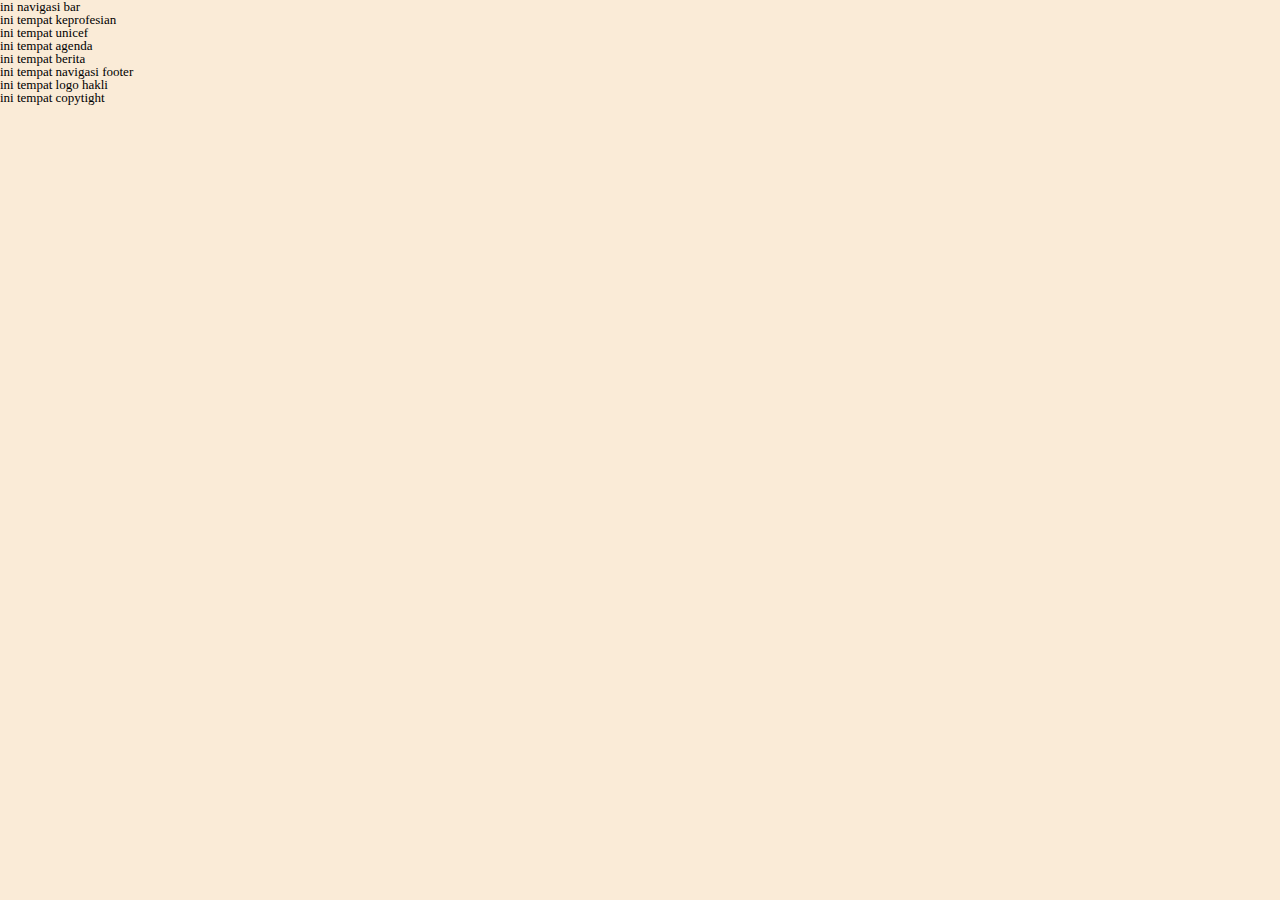
==== draft/index.html @ b8dadcea "website layout design part 1" ====
<!DOCTYPE html>
<html lang="en">

<head>

    <!-- Meta -->


    <meta charset="UTF-8">
    <meta http-equiv="X-UA-Compatible" content="IE=edge">
    <meta name="viewport" content="width=device-width, initial-scale=1.0">
    <meta name="description" content="Blog Site Template">
    <meta name="author" content="https://www.instagram.com/naufal_sunandar/">
    <!-- <link rel="shortcut icon" href="images/logo.png"> -->
    <title>Hakli template</title>

    <!-- css reset -->
    <link rel="stylesheet" href="./css/reset.css">
    <!-- Boostrap CSS -->
    <link href="https://cdn.jsdelivr.net/npm/bootstrap@5.1.1/dist/css/bootstrap.min.css" rel="stylesheet"
        integrity="sha384-F3w7mX95PdgyTmZZMECAngseQB83DfGTowi0iMjiWaeVhAn4FJkqJByhZMI3AhiU" crossorigin="anonymous">

    <!-- Costom CSS -->
    <link rel="stylesheet" href="./css/app.css">

</head>

<body>

    <header class="header">
        <nav class="navbar">
            ini navigasi bar
        </nav>
    </header>

    <main class="main">
        <section class="keprofesian">
            <p>
                ini tempat keprofesian
            </p>
        </section>
        <section class="unicef">
            <p>
                ini tempat unicef
            </p>
        </section>
        <section class="agenda">
            <p>
                ini tempat agenda
            </p>
        </section>
        <section class="berita">
            <p>
                ini tempat berita
            </p>

        </section>
    </main>

    <footer class="footer">
        <section class="informasi">
            <section class="navigation">
                <p>
                    ini tempat navigasi footer
                </p>
            </section>
            <section class="logo">
                <p>
                    ini tempat logo hakli
                </p>
            </section>
        </section>
        <section class="copyright">
            <p>
                ini tempat copytight
            </p>

        </section>

    </footer>

    <!-- Boostrap JS -->
    <script src="https://cdn.jsdelivr.net/npm/@popperjs/core@2.9.3/dist/umd/popper.min.js"
        integrity="sha384-W8fXfP3gkOKtndU4JGtKDvXbO53Wy8SZCQHczT5FMiiqmQfUpWbYdTil/SxwZgAN"
        crossorigin="anonymous"></script>
    <script src="https://cdn.jsdelivr.net/npm/bootstrap@5.1.1/dist/js/bootstrap.min.js"
        integrity="sha384-skAcpIdS7UcVUC05LJ9Dxay8AXcDYfBJqt1CJ85S/CFujBsIzCIv+l9liuYLaMQ/"
        crossorigin="anonymous"></script>

</body>

</html>
---- draft/css/app.css ----
/* Extra small devices (portrait phones, less than 576px)
No media query for `xs` since this is the default in Bootstrap */

/* apply to all */
body{
    font-size: small;
    background-color: antiquewhite;
}

/* Small devices (landscape phones, 576px and up) */
@media (min-width: 576px) {


 }

/* Medium devices (tablets, 768px and up) */
@media (min-width: 768px) {


}

/* Large devices (desktops, 992px and up) */
@media (min-width: 992px) {


}

/* Extra large devices (large desktops, 1200px and up) */
@media (min-width: 1200px) {


}
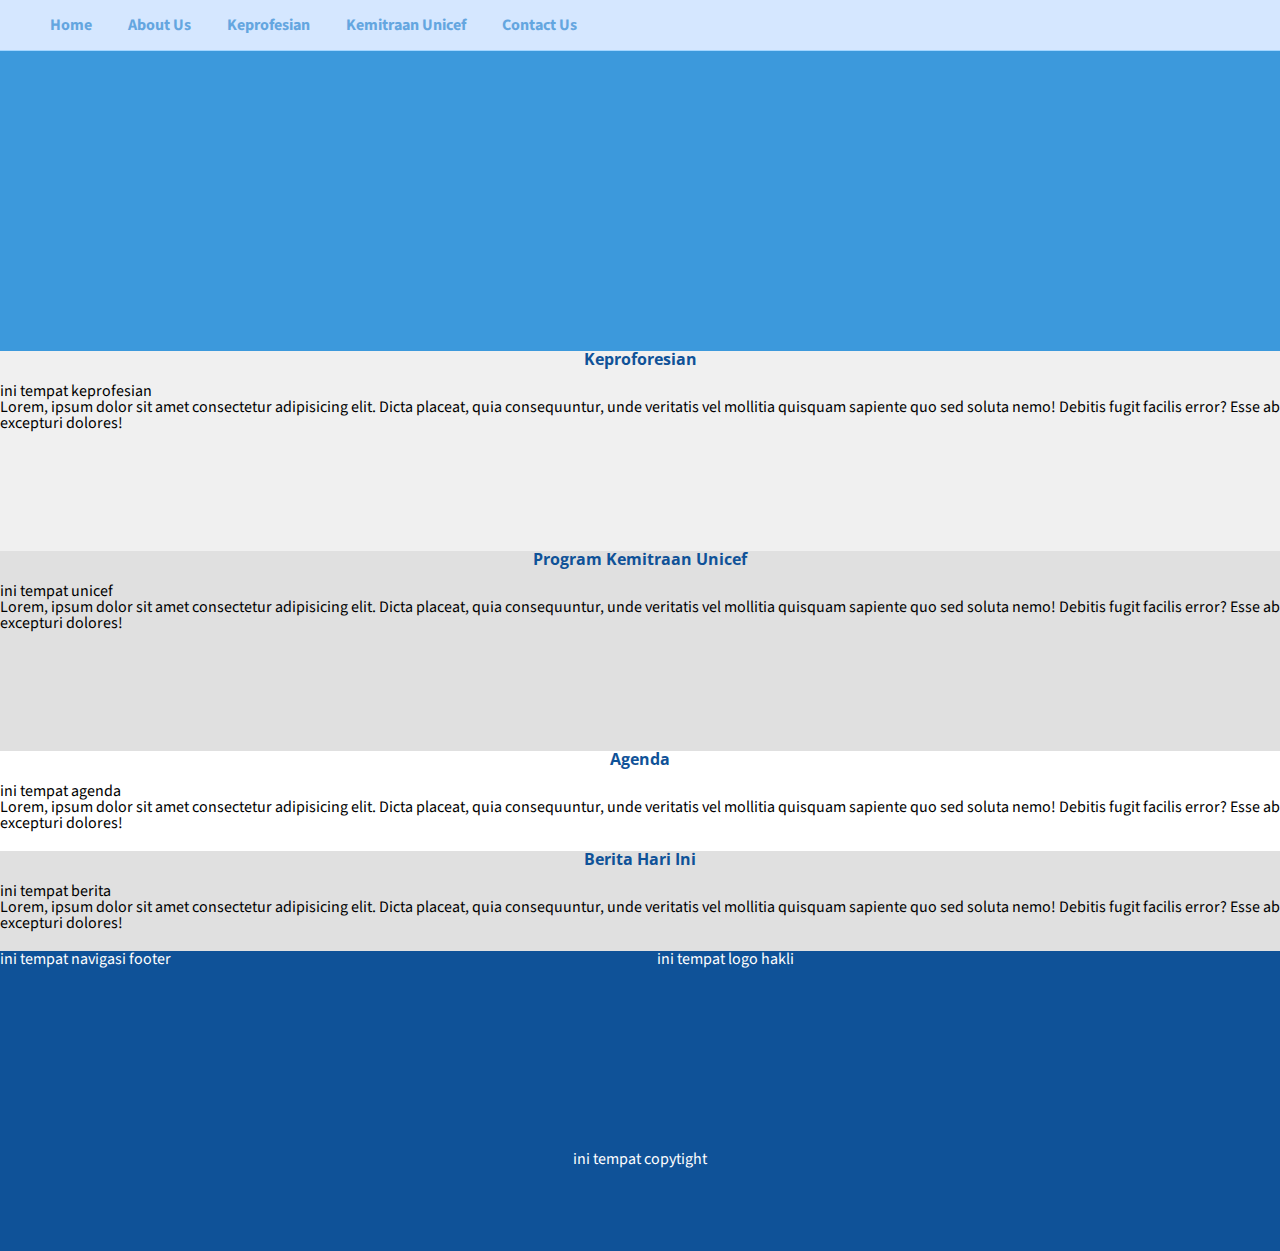
==== commit 8929f92b: "navbar done" ====
--- a/draft/index.html
+++ b/draft/index.html
@@ -14,63 +14,156 @@
     <!-- <link rel="shortcut icon" href="images/logo.png"> -->
     <title>Hakli template</title>
 
-    <!-- css reset -->
+    <!-- reset CSS -->
     <link rel="stylesheet" href="./css/reset.css">
+
     <!-- Boostrap CSS -->
     <link href="https://cdn.jsdelivr.net/npm/bootstrap@5.1.1/dist/css/bootstrap.min.css" rel="stylesheet"
         integrity="sha384-F3w7mX95PdgyTmZZMECAngseQB83DfGTowi0iMjiWaeVhAn4FJkqJByhZMI3AhiU" crossorigin="anonymous">
 
     <!-- Costom CSS -->
     <link rel="stylesheet" href="./css/app.css">
+    <link rel="stylesheet" href="./css/ex.css">
+
+    <!-- Costom font -->
+    <link rel="preconnect" href="https://fonts.googleapis.com">
+    <link rel="preconnect" href="https://fonts.gstatic.com" crossorigin>
+    <link href="https://fonts.googleapis.com/css2?family=Open+Sans&family=Source+Sans+Pro&display=swap"
+        rel="stylesheet">
 
 </head>
 
 <body>
 
-    <header class="header">
-        <nav class="navbar">
+    <!-- ex -->
+    <nav class="menubar">
+        <a href="#">Home</a>
+        <a href="#">About Us</a>
+        <div class="dropdown">
+            <a href="#">Keprofesian</a>
+            <div class="kotak-dropdown">
+                <section class="kanan">
+                    <h3>Keanggotaaan</h3>
+                    <a href="#">Registrasi Keanggotaan</a>
+                    <a href="#">Daftar Keanggotaan</a>
+                    <a href="#">STR</a>
+                    <h3>Agenda</h3>
+                    <a href="#">Agenda Akan Dilakukan</a>
+                    <a href="#">Agenda Telah Dilakukan</a>
+                    <h3>Dokumen</h3>
+                    <a href="#">Arsip Dokumen</a>
+                </section>
+                <section class="kiri">
+
+                </section>
+
+            </div>
+        </div>
+        <div class="dropdown">
+            <a href="#">Kemitraan Unicef</a>
+            <div class="kotak-dropdown">
+                <section class="kanan">
+                    <h3>Program</h3>
+                    <a href="#">Imunisasi</a>
+                    <a href="#">malaria</a>
+                    <a href="#">Wash</a>
+                    <a href="#">Covid-19</a>
+                </section>
+                <section class="kiri">
+
+                </section>
+
+            </div>
+        </div>
+
+
+        <a href="#">Contact Us</a>
+    </nav>
+
+    <!-- ex -->
+    <header class="container-fluid header">
+        <nav class="container navbar">
             ini navigasi bar
         </nav>
     </header>
 
-    <main class="main">
-        <section class="keprofesian">
+    <main class="container-fluid main">
+
+        <!-- di bawah adalah space Dynamic -->
+        <section class="container-fluid keprofesian">
+            <h2>
+                Keproforesian
+            </h2>
             <p>
                 ini tempat keprofesian
             </p>
+            <p>
+                Lorem, ipsum dolor sit amet consectetur adipisicing elit. Dicta placeat, quia consequuntur, unde
+                veritatis vel mollitia quisquam sapiente quo sed soluta nemo! Debitis fugit facilis error? Esse ab
+                excepturi dolores!
+            </p>
         </section>
-        <section class="unicef">
+
+        <!-- di atas adalah space Dynamic -->
+        <section class="container-fluid unicef">
+            <h2>
+                Program Kemitraan Unicef
+            </h2>
             <p>
                 ini tempat unicef
             </p>
+            <p>
+                Lorem, ipsum dolor sit amet consectetur adipisicing elit. Dicta placeat, quia consequuntur, unde
+                veritatis vel mollitia quisquam sapiente quo sed soluta nemo! Debitis fugit facilis error? Esse ab
+                excepturi dolores!
+            </p>
         </section>
-        <section class="agenda">
+
+        <!-- di bawah adalah space Dynamic  -->
+        <section class="container-fluid agenda">
+            <h2>
+                Agenda
+            </h2>
             <p>
                 ini tempat agenda
             </p>
+            <p>
+                Lorem, ipsum dolor sit amet consectetur adipisicing elit. Dicta placeat, quia consequuntur, unde
+                veritatis vel mollitia quisquam sapiente quo sed soluta nemo! Debitis fugit facilis error? Esse ab
+                excepturi dolores!
+            </p>
         </section>
-        <section class="berita">
+        <section class="container-fluid berita">
+            <H2>
+                Berita Hari Ini
+            </H2>
             <p>
                 ini tempat berita
             </p>
+            <p>
+                Lorem, ipsum dolor sit amet consectetur adipisicing elit. Dicta placeat, quia consequuntur, unde
+                veritatis vel mollitia quisquam sapiente quo sed soluta nemo! Debitis fugit facilis error? Esse ab
+                excepturi dolores!
+            </p>
 
         </section>
+        <!-- di atas adalah space Dynamic -->
     </main>
 
-    <footer class="footer">
+    <footer class="container-fluid footer">
         <section class="informasi">
-            <section class="navigation">
+            <section class="span navigation">
                 <p>
                     ini tempat navigasi footer
                 </p>
             </section>
-            <section class="logo">
+            <section class="span logo">
                 <p>
                     ini tempat logo hakli
                 </p>
             </section>
         </section>
-        <section class="copyright">
+        <section class="container-fluid copyright">
             <p>
                 ini tempat copytight
             </p>
--- a/draft/css/app.css
+++ b/draft/css/app.css
@@ -1,21 +1,144 @@
 /* Extra small devices (portrait phones, less than 576px)
 No media query for `xs` since this is the default in Bootstrap */
 
+
+
 /* apply to all */
 body{
-    font-size: small;
+    font-family: 'Source Sans Pro', sans-serif;
+
+}
+
+container-fluid{
+    min-height: 200px;
     background-color: antiquewhite;
+}
+
+/* space atur font */
+h1, h2, h3{
+    font-family: 'Open Sans', sans-serif;
+}
+
+h2{
+    text-align: center;
+    font-weight: 700;
+    color: #0F5298;
+    margin-bottom: 1rem;
+}
+
+
+/* space atur font */
+.header{
+    display: flex;
+    align-items: flex-start;
+    justify-content: end;
+    background-color:#3C99DC;
+    min-height: 300px;
+    padding: 0;
+}
+
+.navbar{
+    background-color: #5aaae4;
+    color: white;
+    width: 80%;
+    margin: 0;
+    display: none;
+}
+
+.main{
+    background-color: white;
+    /* width: 90%; */
+}
+
+.keprofesian{
+    background-color: rgb(240, 240, 240);
+    min-height: 200px;
+}
+
+.unicef{
+    background-color: rgb(224, 224, 224);
+    min-height: 200px;
+}
+
+.agenda{
+    background-color: rgb(255, 255, 255);
+    min-height: 100px;
+}
+
+.berita{
+    background-color: rgb(224, 224, 224);
+    min-height: 100px;
+}
+
+.footer{
+    display: flexbox;
+    flex-direction: row;
+    flex-wrap: wrap;
+    justify-content:space-between;
+    background-color: #0F5298;
+    min-height: 300px;
+
+    padding: 0;
+}
+
+.footer p{
+    color: white;
+}
+
+.informasi{
+    /* background-color: rgb(83, 83, 85); */
+    width: 100%;
+    min-height: 200px;
+    margin: 0 auto;
+    display: flex;
+    flex-direction: row;
+    justify-content:space-around;
+    flex-wrap: wrap;
+
+}
+
+.navigation{
+    display: flex;
+    flex-grow: 1;
+    /* background-color: aliceblue; */
+    min-height: 200px;
+
+}
+
+.logo{
+    display: flex;
+    flex-grow: 1;
+    /* background-color: aliceblue; */
+    min-height: 200px;
+
+}
+
+.copyright{
+    display: flexbox;
+    justify-content: center;
+    align-items: center;
+    flex-wrap: wrap;
+    /* background-color: #839ebb; */
+    min-height: 80px;
+}
+
+.copyright p{
+   text-align: center;
 }
 
 /* Small devices (landscape phones, 576px and up) */
 @media (min-width: 576px) {
 
-
+    .main{
+        width: 100%;
+    }
  }
 
 /* Medium devices (tablets, 768px and up) */
 @media (min-width: 768px) {
-
+    .main{
+        width: 100%;
+    }
 
 }
 
@@ -29,4 +152,8 @@
 @media (min-width: 1200px) {
 
 
-}+}
+
+
+
+   --- a/draft/css/ex.css
+++ b/draft/css/ex.css
@@ -0,0 +1,104 @@
+.menubar{
+    display: flex;
+    flex-direction: row;
+    align-items: center;
+    justify-content: flex-start;
+    background-color: #d5e7ff;
+    padding: 0 2rem;
+    min-height: 50px;
+    border-bottom: 1px solid rgba(112, 195, 255, 0.507);
+   
+
+}
+
+nav a{
+    height: auto;
+    font-size: medium;
+    font-weight: bold;
+    text-decoration: none;
+    padding: 0 10px;
+    /* background-color: pink; */
+    margin: 0.5rem ;
+    color: rgb(100, 166, 224);
+    /* background-color: #b64a4a; */
+    margin-top: 0;
+    margin-bottom: 0;
+}
+
+nav a:hover{
+    color: rgb(44, 120, 187);
+}
+
+
+.dropdown a{
+    margin-top: 0;
+    margin-bottom: 0;
+}
+
+.kanan h3{
+font-size: medium;
+margin-bottom: 0;
+
+}
+
+
+
+.kotak-dropdown a{
+color: rgb(32, 117, 190);
+height: 2rem;
+}
+
+.kotak-dropdown{
+    
+    display: none;
+    position: absolute;
+    /* top: 40px; */
+    min-width: 600px;
+    height: auto;
+    background-color: rgb(248, 248, 248);
+    margin-right: 100px;
+   
+}
+
+.dropdown:hover .kotak-dropdown {
+    display: flex;
+    box-shadow: 8px 8px 5px 0.8px rgba(157, 157, 245, 0.1);
+
+}
+
+.kotak-dropdown .kanan{
+    display: flex;
+    flex-grow: 1;
+    flex-direction: column;
+    background-color: #FBFBFB;
+    padding: 20px;
+}
+
+.kotak-dropdown .kanan a{
+    display: flex;
+    align-items: center;
+    justify-content: flex-start;
+    margin: 0.1rem;
+    font-size: medium;
+    font-weight: bold;
+    text-decoration: none;
+    padding: 10px 20px;
+    transition: background-color 0.3s, color 0.3s;
+  
+ 
+}
+.kotak-dropdown .kanan a:hover{
+    background-color: #71c4ff;
+    color: white;
+ 
+}
+
+.kotak-dropdown .kiri{
+    display: flex;
+    flex-grow: 2;
+    flex-direction: column;
+    background-color: rgb(255, 255, 255);
+    min-width: 100px;
+    min-height: 100px;
+    padding: 5px;
+}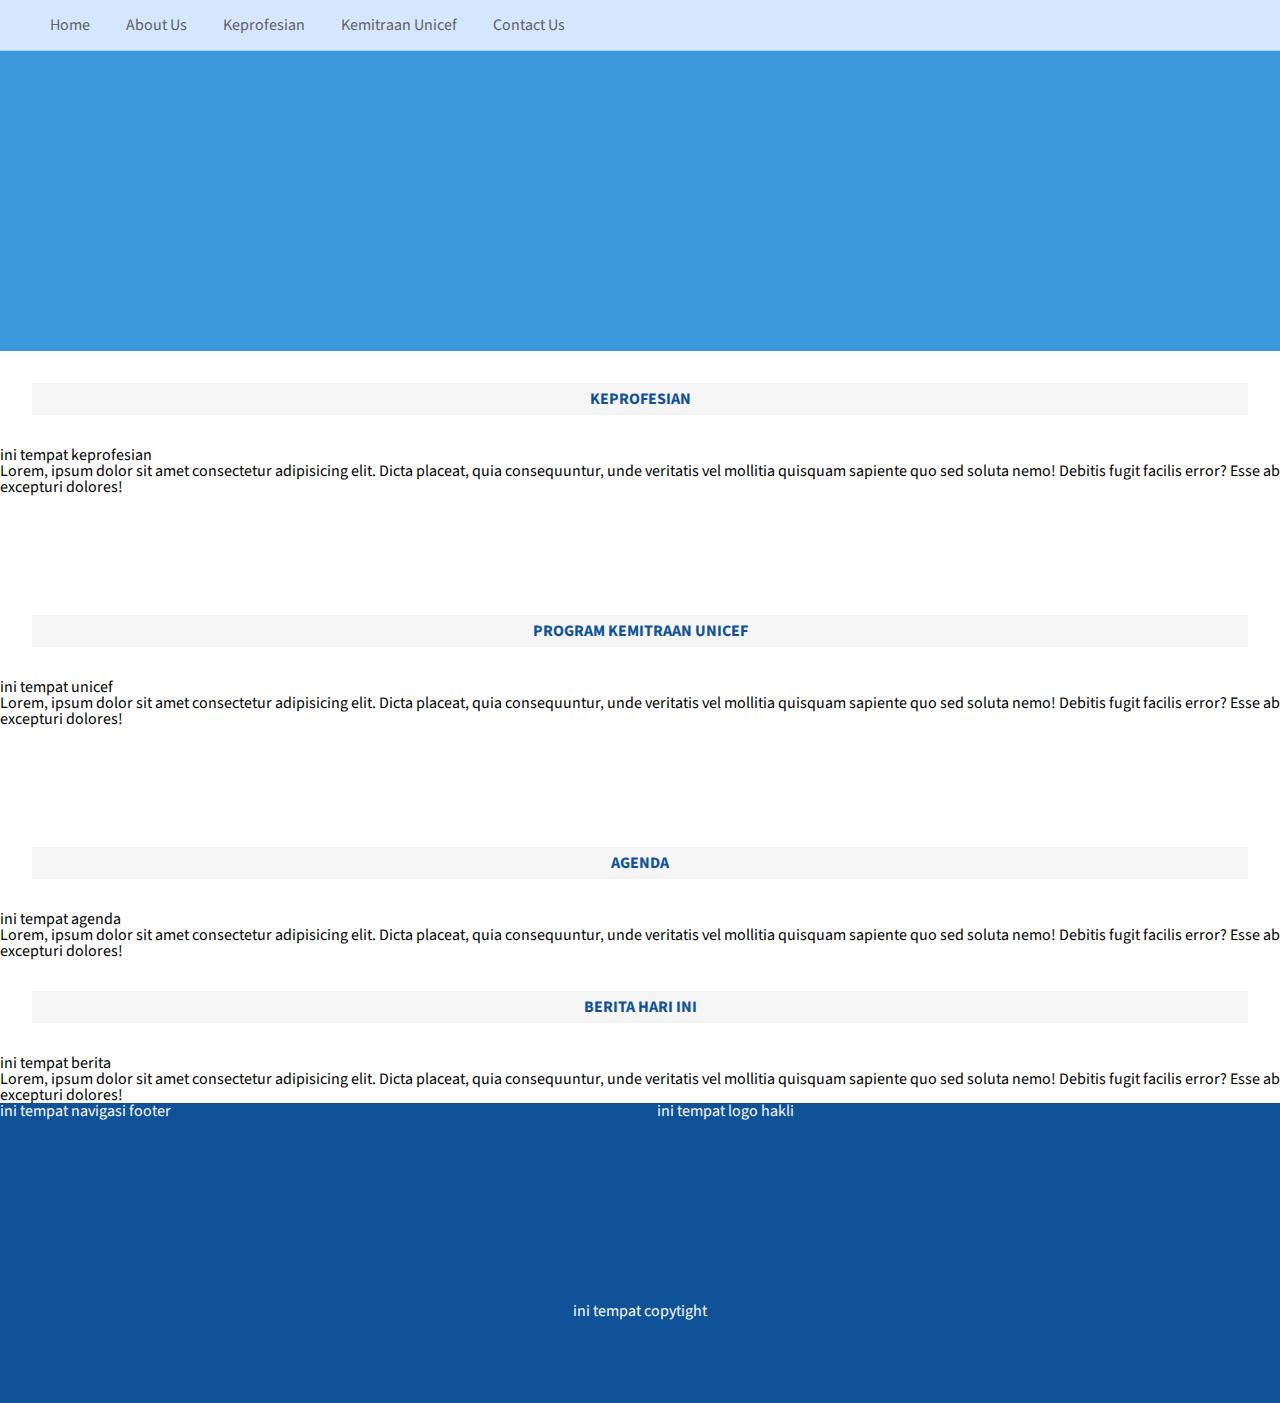
==== commit 3c352519: "small update" ====
--- a/draft/index.html
+++ b/draft/index.html
@@ -28,8 +28,12 @@
     <!-- Costom font -->
     <link rel="preconnect" href="https://fonts.googleapis.com">
     <link rel="preconnect" href="https://fonts.gstatic.com" crossorigin>
-    <link href="https://fonts.googleapis.com/css2?family=Open+Sans&family=Source+Sans+Pro&display=swap"
+    <link
+        href="https://fonts.googleapis.com/css2?family=Source+Sans+Pro:ital,wght@0,200;0,300;0,400;0,600;0,700;0,900;1,200;1,300;1,400;1,600;1,700;1,900&display=swap"
         rel="stylesheet">
+
+    <!-- script -->
+    <script src="https://code.jquery.com/jquery-3.5.0.js"></script>
 
 </head>
 
@@ -92,7 +96,7 @@
         <!-- di bawah adalah space Dynamic -->
         <section class="container-fluid keprofesian">
             <h2>
-                Keproforesian
+                KEPROFESIAN
             </h2>
             <p>
                 ini tempat keprofesian
@@ -107,7 +111,7 @@
         <!-- di atas adalah space Dynamic -->
         <section class="container-fluid unicef">
             <h2>
-                Program Kemitraan Unicef
+                PROGRAM KEMITRAAN UNICEF
             </h2>
             <p>
                 ini tempat unicef
@@ -122,7 +126,7 @@
         <!-- di bawah adalah space Dynamic  -->
         <section class="container-fluid agenda">
             <h2>
-                Agenda
+                AGENDA
             </h2>
             <p>
                 ini tempat agenda
@@ -135,7 +139,7 @@
         </section>
         <section class="container-fluid berita">
             <H2>
-                Berita Hari Ini
+                BERITA HARI INI
             </H2>
             <p>
                 ini tempat berita
--- a/draft/css/app.css
+++ b/draft/css/app.css
@@ -16,14 +16,19 @@
 
 /* space atur font */
 h1, h2, h3{
-    font-family: 'Open Sans', sans-serif;
+    font-family: 'Source Sans Pro', sans-serif;
 }
 
-h2{
+.main h2{
     text-align: center;
     font-weight: 700;
     color: #0F5298;
     margin-bottom: 1rem;
+    background-color: #f5f5f5;
+    padding: 0.5em 0.8em;
+    margin : 2em;
+    /* border-radius: 10px; */
+    /* border-bottom: 3px solid #e4e4e4; */
 }
 
 
@@ -51,12 +56,12 @@
 }
 
 .keprofesian{
-    background-color: rgb(240, 240, 240);
+    /* background-color: rgb(240, 240, 240); */
     min-height: 200px;
 }
 
 .unicef{
-    background-color: rgb(224, 224, 224);
+    /* background-color: rgb(224, 224, 224); */
     min-height: 200px;
 }
 
@@ -66,7 +71,7 @@
 }
 
 .berita{
-    background-color: rgb(224, 224, 224);
+    /* background-color: rgb(224, 224, 224); */
     min-height: 100px;
 }
 
--- a/draft/css/ex.css
+++ b/draft/css/ex.css
@@ -12,21 +12,32 @@
 }
 
 nav a{
+    
     height: auto;
     font-size: medium;
-    font-weight: bold;
+    font-weight: 400;
     text-decoration: none;
     padding: 0 10px;
     /* background-color: pink; */
     margin: 0.5rem ;
-    color: rgb(100, 166, 224);
+    color: rgb(97, 97, 97);
     /* background-color: #b64a4a; */
     margin-top: 0;
     margin-bottom: 0;
+
+    /* experiment */
+    /* background-color: red; */
+    display: flex;
+    justify-content: center;
+    align-items: center;
+    /* min-height: 50px; */
+    padding: 0 10px;
 }
 
 nav a:hover{
-    color: rgb(44, 120, 187);
+   
+     /* experiment */
+    /* background-color: rgb(255, 255, 255); */
 }
 
 
@@ -36,7 +47,7 @@
 }
 
 .kanan h3{
-font-size: medium;
+font-size: 1.2em;
 margin-bottom: 0;
 
 }
@@ -57,12 +68,14 @@
     height: auto;
     background-color: rgb(248, 248, 248);
     margin-right: 100px;
+    
    
 }
 
 .dropdown:hover .kotak-dropdown {
     display: flex;
     box-shadow: 8px 8px 5px 0.8px rgba(157, 157, 245, 0.1);
+    
 
 }
 
@@ -80,7 +93,7 @@
     justify-content: flex-start;
     margin: 0.1rem;
     font-size: medium;
-    font-weight: bold;
+    font-weight: 600;
     text-decoration: none;
     padding: 10px 20px;
     transition: background-color 0.3s, color 0.3s;
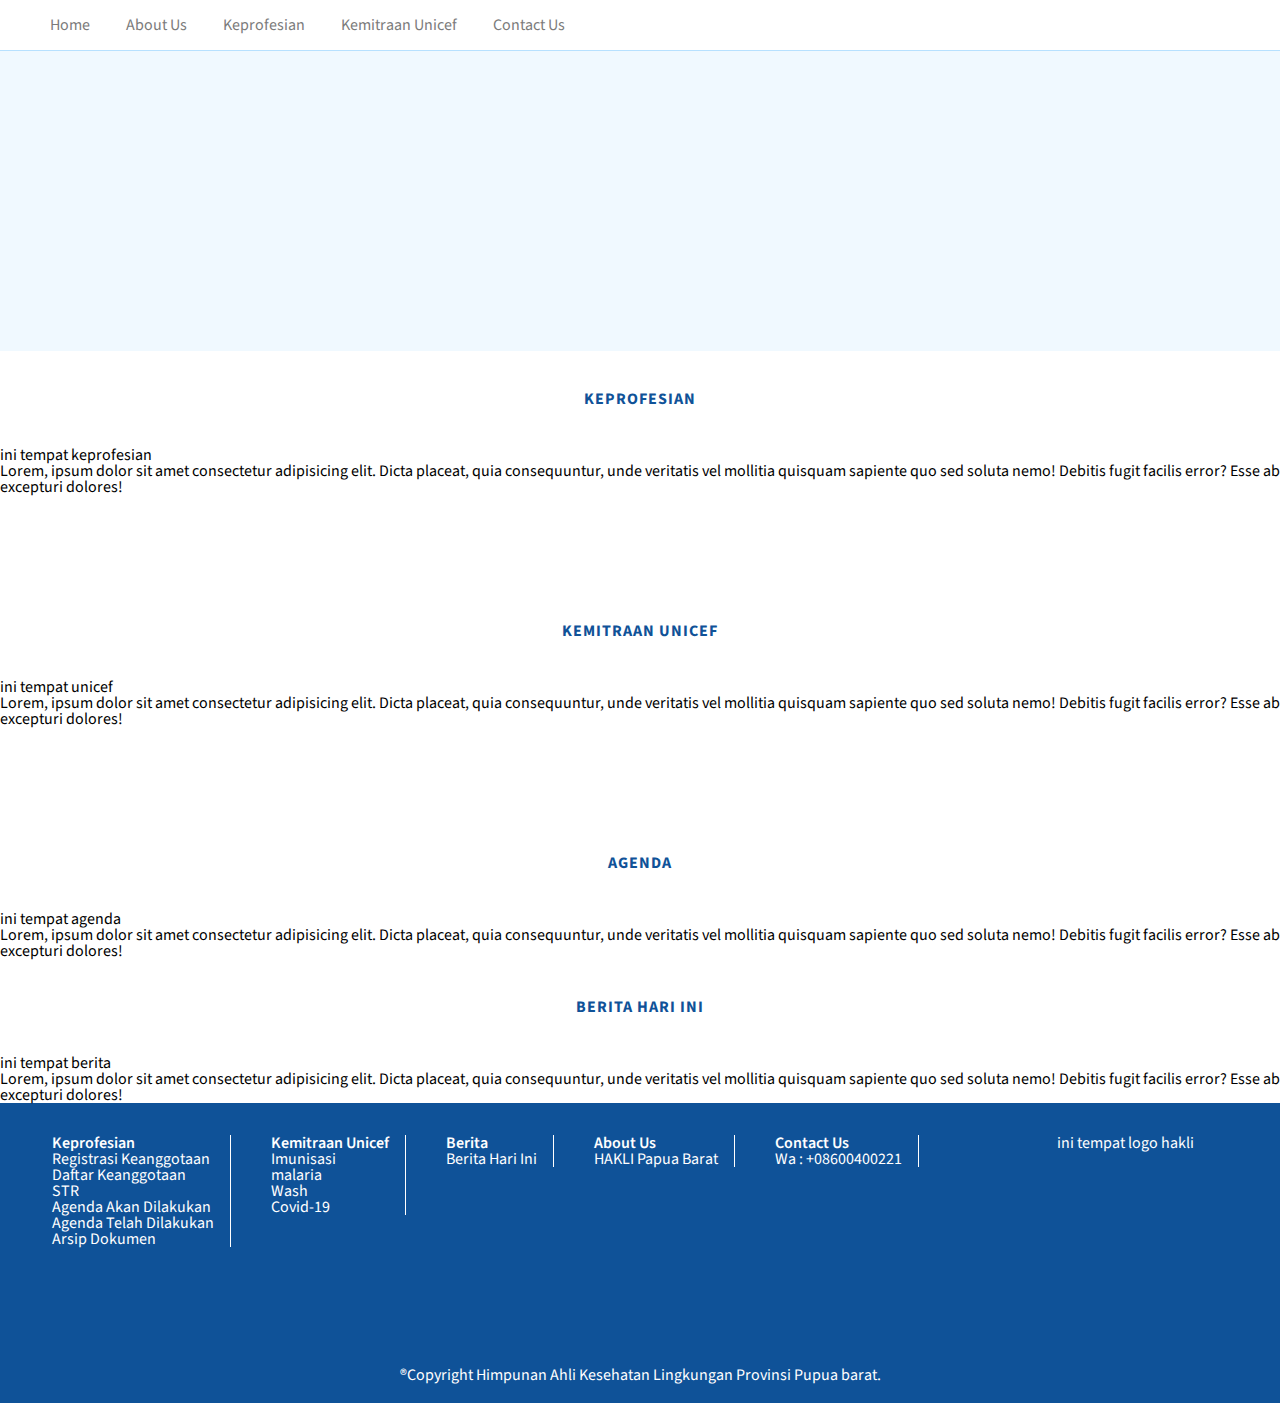
==== commit 00d78966: "navbar dan footer done, next konten program unicef" ====
--- a/draft/index.html
+++ b/draft/index.html
@@ -111,7 +111,7 @@
         <!-- di atas adalah space Dynamic -->
         <section class="container-fluid unicef">
             <h2>
-                PROGRAM KEMITRAAN UNICEF
+                KEMITRAAN UNICEF
             </h2>
             <p>
                 ini tempat unicef
@@ -156,12 +156,42 @@
 
     <footer class="container-fluid footer">
         <section class="informasi">
-            <section class="span navigation">
-                <p>
-                    ini tempat navigasi footer
-                </p>
+            <section class="navigation">
+                <section class="sub-nav">
+                    <h3>Keprofesian</h3>
+
+                    <a href="#">Registrasi Keanggotaan</a>
+                    <a href="#">Daftar Keanggotaan</a>
+                    <a href="#">STR</a>
+                    <a href="#">Agenda Akan Dilakukan</a>
+                    <a href="#">Agenda Telah Dilakukan</a>
+                    <a href="#">Arsip Dokumen</a>
+                </section>
+
+                <section class="sub-nav">
+                    <h3>Kemitraan Unicef</h3>
+                    <a href="#">Imunisasi</a>
+                    <a href="#">malaria</a>
+                    <a href="#">Wash</a>
+                    <a href="#">Covid-19</a>
+                </section>
+
+                <section class="sub-nav">
+                    <h3>Berita</h3>
+                    <a href="#">Berita Hari Ini</a>
+                </section>
+                <section class="sub-nav">
+                    <h3>About Us</h3>
+                    <a href="#">HAKLI Papua Barat</a>
+
+                </section>
+                <section class="sub-nav">
+                    <h3>Contact Us</h3>
+                    <p>Wa : +08600400221</p>
+                </section>
+
             </section>
-            <section class="span logo">
+            <section class="logo">
                 <p>
                     ini tempat logo hakli
                 </p>
@@ -169,7 +199,7 @@
         </section>
         <section class="container-fluid copyright">
             <p>
-                ini tempat copytight
+                ®Copyright Himpunan Ahli Kesehatan Lingkungan Provinsi Pupua barat.
             </p>
 
         </section>
--- a/draft/css/app.css
+++ b/draft/css/app.css
@@ -19,12 +19,25 @@
     font-family: 'Source Sans Pro', sans-serif;
 }
 
+main{
+    min-height: 500px;
+}
+
+main .tulisan{
+    padding: 3em;
+    /* background-color: #0F5298; */
+}
+
+main .tulisan p{
+    /* text-align:justify; */
+}
 .main h2{
     text-align: center;
+    letter-spacing: 1px;
     font-weight: 700;
     color: #0F5298;
     margin-bottom: 1rem;
-    background-color: #f5f5f5;
+    /* background-color: #f5f5f5; */
     padding: 0.5em 0.8em;
     margin : 2em;
     /* border-radius: 10px; */
@@ -37,7 +50,7 @@
     display: flex;
     align-items: flex-start;
     justify-content: end;
-    background-color:#3C99DC;
+    background-color:#f0f9ff;
     min-height: 300px;
     padding: 0;
 }
@@ -97,22 +110,76 @@
     margin: 0 auto;
     display: flex;
     flex-direction: row;
-    justify-content:space-around;
-    flex-wrap: wrap;
+    justify-content:space-between;
+    flex-wrap: wrap;
+    padding: 2rem;
 
 }
 
 .navigation{
-    display: flex;
+    /* display: flex;
     flex-grow: 1;
-    /* background-color: aliceblue; */
-    min-height: 200px;
-
-}
+    flex-direction: row;
+    background-color: aliceblue;
+    min-height: 200px;
+    align-items: flex-start;
+    justify-content: space-around;
+    background-color: antiquewhite;
+    margin: 0 auto; */
+
+    flex-grow: 1;
+    /* ex */
+    /* background-color:whitesmoke; */
+    /* width: 100%; */
+    /* height: 500px; */
+    margin: 0;
+    display: flex;
+    flex-direction: row;
+    /* ini untuk main axis */
+    justify-content:flex-start;
+    align-items: flex-start;
+    /* ini untuk cross axis */
+    
+    flex-wrap: wrap;
+
+
+}
+
+/* kotak subs navigasi footer */
+.navigation .sub-nav{
+display: flex;
+flex-wrap: wrap;
+flex-direction: column;
+/* min-width: 200px; */
+margin: 0 20px;
+/* background-color: #f5f5f5; */
+border-right: 0.5px solid white;
+padding-right: 1em;
+min-height:max-content;
+
+
+
+}
+
+.navigation .sub-nav > h3{
+    color: rgb(255, 255, 255);
+    font-size: medium;
+    font-weight: 600;
+    
+}
+.navigation .sub-nav a{
+    text-decoration: none;
+    color: white;
+}
+.navigation .sub-nav a:hover{
+    text-decoration: underline;
+}
+
 
 .logo{
     display: flex;
     flex-grow: 1;
+    /* flex-grow: 1; */
     /* background-color: aliceblue; */
     min-height: 200px;
 
@@ -124,7 +191,7 @@
     align-items: center;
     flex-wrap: wrap;
     /* background-color: #839ebb; */
-    min-height: 80px;
+    /* min-height: 80px; */
 }
 
 .copyright p{
--- a/draft/css/ex.css
+++ b/draft/css/ex.css
@@ -3,7 +3,7 @@
     flex-direction: row;
     align-items: center;
     justify-content: flex-start;
-    background-color: #d5e7ff;
+    background-color: #ffffff;
     padding: 0 2rem;
     min-height: 50px;
     border-bottom: 1px solid rgba(112, 195, 255, 0.507);
@@ -20,7 +20,7 @@
     padding: 0 10px;
     /* background-color: pink; */
     margin: 0.5rem ;
-    color: rgb(97, 97, 97);
+    color: rgb(123, 123, 123);
     /* background-color: #b64a4a; */
     margin-top: 0;
     margin-bottom: 0;
@@ -36,6 +36,7 @@
 
 nav a:hover{
    
+    color: rgb(123, 123, 123);
      /* experiment */
     /* background-color: rgb(255, 255, 255); */
 }
@@ -47,8 +48,10 @@
 }
 
 .kanan h3{
-font-size: 1.2em;
+font-size: medium;
+font-weight: 600;
 margin-bottom: 0;
+color: #71c4ff;
 
 }
 
@@ -60,7 +63,7 @@
 }
 
 .kotak-dropdown{
-    
+    border-top: 3px solid #71c4ff;
     display: none;
     position: absolute;
     /* top: 40px; */
@@ -88,12 +91,13 @@
 }
 
 .kotak-dropdown .kanan a{
+    color :rgb(123, 123, 123);
     display: flex;
     align-items: center;
     justify-content: flex-start;
     margin: 0.1rem;
     font-size: medium;
-    font-weight: 600;
+    font-weight: 400;
     text-decoration: none;
     padding: 10px 20px;
     transition: background-color 0.3s, color 0.3s;
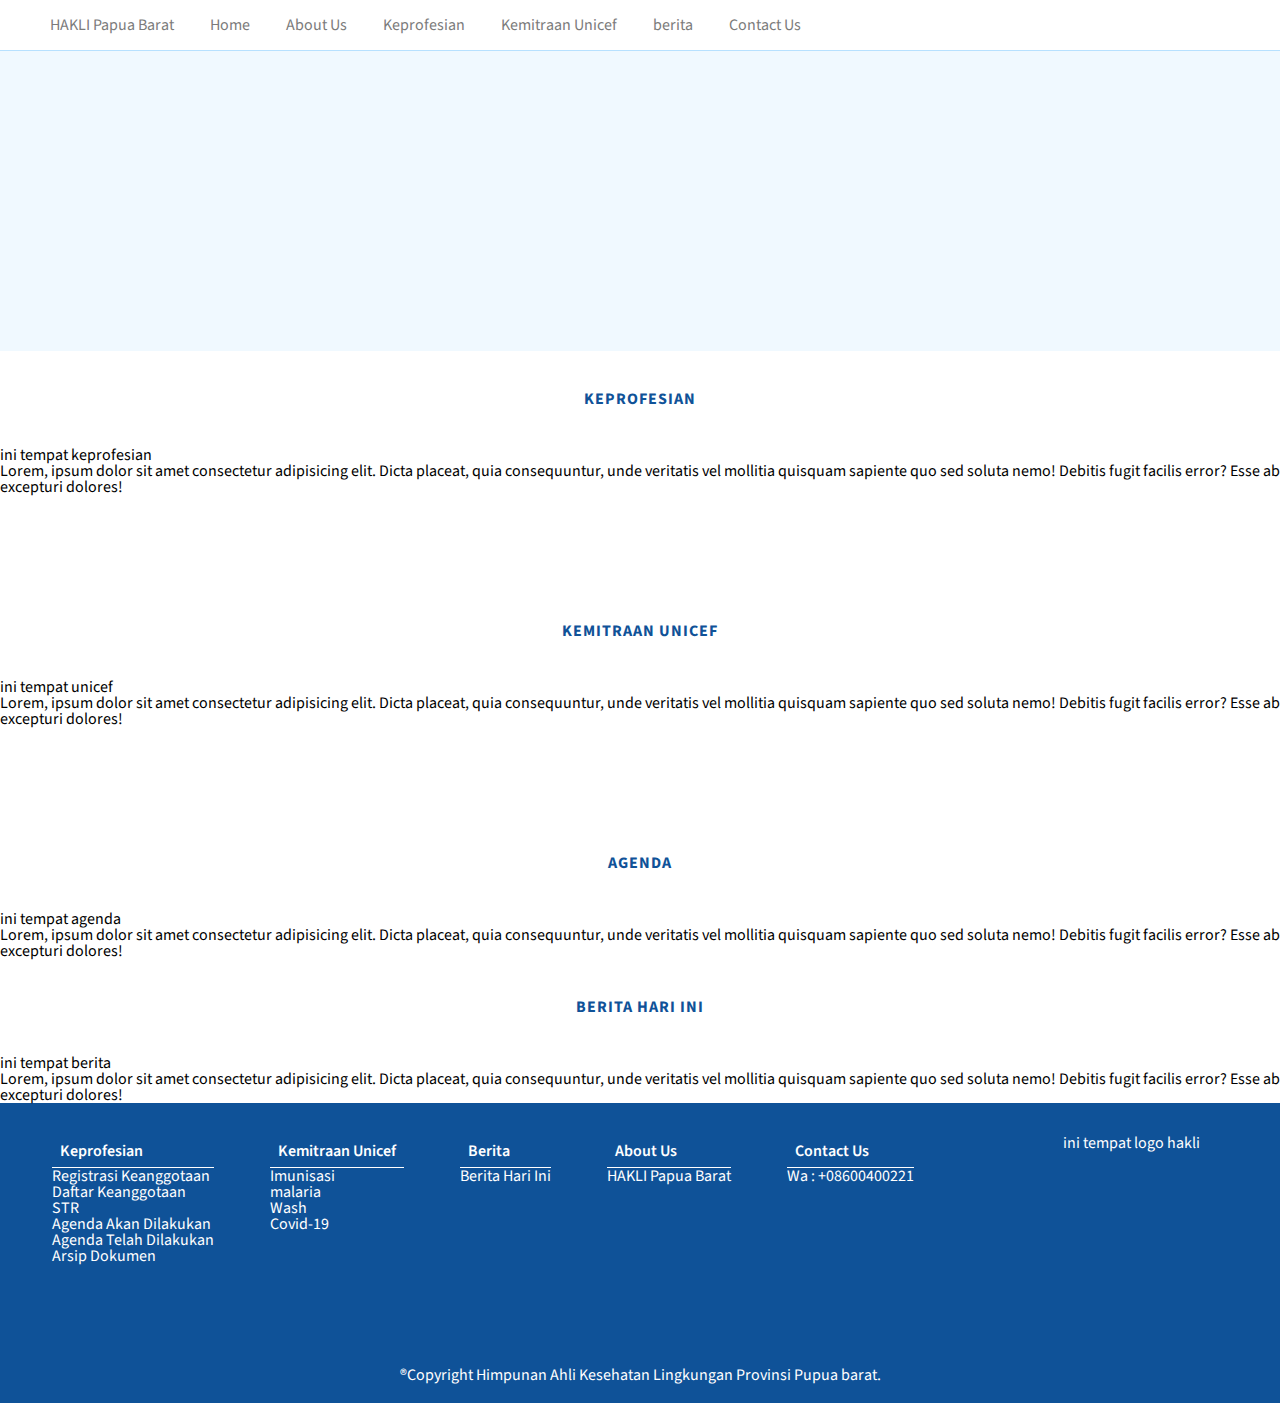
==== commit 987b1a9b: "viewport versi mobile 90%" ====
--- a/draft/index.html
+++ b/draft/index.html
@@ -23,7 +23,6 @@
 
     <!-- Costom CSS -->
     <link rel="stylesheet" href="./css/app.css">
-    <link rel="stylesheet" href="./css/ex.css">
 
     <!-- Costom font -->
     <link rel="preconnect" href="https://fonts.googleapis.com">
@@ -39,8 +38,9 @@
 
 <body>
 
-    <!-- ex -->
+    <!-- tablet and desktop navbar -->
     <nav class="menubar">
+        <a class="navbar-brand" href="#">HAKLI Papua Barat</a>
         <a href="#">Home</a>
         <a href="#">About Us</a>
         <div class="dropdown">
@@ -69,7 +69,7 @@
                 <section class="kanan">
                     <h3>Program</h3>
                     <a href="#">Imunisasi</a>
-                    <a href="#">malaria</a>
+                    <a href="#">Malaria</a>
                     <a href="#">Wash</a>
                     <a href="#">Covid-19</a>
                 </section>
@@ -80,15 +80,83 @@
             </div>
         </div>
 
-
+        <a href="#">berita</a>
         <a href="#">Contact Us</a>
     </nav>
+    <!-- mobile navbar -->
+    <nav class="navbar navbar-expand-lg navbar-light">
+        <div class="container-fluid">
+            <a class="navbar-brand" href="#">HAKLI Papua Barat</a>
+            <button class="navbar-toggler" type="button" data-bs-toggle="collapse"
+                data-bs-target="#navbarSupportedContent" aria-controls="navbarSupportedContent" aria-expanded="false"
+                aria-label="Toggle navigation">
+                <span class="navbar-toggler-icon"></span>
+            </button>
+            <div class="collapse navbar-collapse" id="navbarSupportedContent">
+                <ul class="navbar-nav me-auto mb-2 mb-lg-0">
+                    <li class="nav-item">
+                        <a class="nav-link" href="#">Home</a>
+                    </li>
+                    <li class="nav-item">
+                        <a class="nav-link" href="#">About Us</a>
+                    </li>
+                    <li class="nav-item dropdown">
+                        <a class="nav-link dropdown-toggle" href="#" id="navbarDropdown" role="button"
+                            data-bs-toggle="dropdown" aria-expanded="false">
+                            Keprofesian
+                        </a>
+                        <ul class="dropdown-menu" aria-labelledby="navbarDropdown">
+                            <li>
+                                <h3>Keanggotaan</h3>
+                            </li>
+                            <li><a class="dropdown-item" href="#">Registrasi Keanggotaan</a></li>
+                            <li><a class="dropdown-item" href="#">Daftar Keanggotaan</a></li>
+                            <li><a class="dropdown-item" href="#">STR</a></li>
+                            <li>
+                                <hr class="dropdown-divider">
+                            </li>
+                            <li>
+                                <h3>Agenda</h3>
+                            </li>
+                            <li><a class="dropdown-item" href="#">Agenda Akan Dilakukan</a></li>
+                            <li><a class="dropdown-item" href="#">Agenda Telah Dilakukan</a></li>
+                            <li><a class="dropdown-item" href="#">Arsip Dokumen</a></li>
+                        </ul>
+                    </li>
+                    <li class="nav-item dropdown">
+                        <a class="nav-link dropdown-toggle" href="#" id="navbarDropdown" role="button"
+                            data-bs-toggle="dropdown" aria-expanded="false">
+                            Kemitraan Unicef
+                        </a>
+                        <ul class="dropdown-menu" aria-labelledby="navbarDropdown">
+                            <li>
+                                <h3>Program</h3>
+                            </li>
+                            <li><a class="dropdown-item" href="#">Imunisasi</a></li>
+                            <li><a class="dropdown-item" href="#">Malaria</a></li>
+                            <li><a class="dropdown-item" href="#">Wash</a></li>
+                            <li><a class="dropdown-item" href="#">Covid-19</a></li>
+
+                        </ul>
+                    </li>
+                    <li class="nav-item">
+                        <a class="nav-link" href="#">berita</a>
+                    </li>
+                    <li class="nav-item">
+                        <a class="nav-link" href="#">Contact Us</a>
+                    </li>
+                </ul>
+                <form class="d-flex">
+                    <input class="form-control me-2" type="search" placeholder="Search" aria-label="Search">
+                    <button class="btn btn-outline-success" type="submit">Search</button>
+                </form>
+            </div>
+        </div>
+    </nav>
 
     <!-- ex -->
     <header class="container-fluid header">
-        <nav class="container navbar">
-            ini navigasi bar
-        </nav>
+
     </header>
 
     <main class="container-fluid main">
--- a/draft/css/app.css
+++ b/draft/css/app.css
@@ -1,209 +1,321 @@
-/* Extra small devices (portrait phones, less than 576px)
-No media query for `xs` since this is the default in Bootstrap */
-
-
-
-/* apply to all */
-body{
-    font-family: 'Source Sans Pro', sans-serif;
-
-}
-
-container-fluid{
-    min-height: 200px;
-    background-color: antiquewhite;
-}
-
-/* space atur font */
-h1, h2, h3{
-    font-family: 'Source Sans Pro', sans-serif;
-}
-
-main{
-    min-height: 500px;
-}
-
-main .tulisan{
-    padding: 3em;
-    /* background-color: #0F5298; */
-}
-
-main .tulisan p{
-    /* text-align:justify; */
-}
-.main h2{
-    text-align: center;
-    letter-spacing: 1px;
-    font-weight: 700;
-    color: #0F5298;
-    margin-bottom: 1rem;
-    /* background-color: #f5f5f5; */
-    padding: 0.5em 0.8em;
-    margin : 2em;
-    /* border-radius: 10px; */
-    /* border-bottom: 3px solid #e4e4e4; */
-}
-
-
-/* space atur font */
-.header{
-    display: flex;
-    align-items: flex-start;
-    justify-content: end;
-    background-color:#f0f9ff;
-    min-height: 300px;
-    padding: 0;
-}
-
-.navbar{
-    background-color: #5aaae4;
-    color: white;
-    width: 80%;
-    margin: 0;
-    display: none;
-}
-
-.main{
-    background-color: white;
-    /* width: 90%; */
-}
-
-.keprofesian{
-    /* background-color: rgb(240, 240, 240); */
-    min-height: 200px;
-}
-
-.unicef{
-    /* background-color: rgb(224, 224, 224); */
-    min-height: 200px;
-}
-
-.agenda{
-    background-color: rgb(255, 255, 255);
-    min-height: 100px;
-}
-
-.berita{
-    /* background-color: rgb(224, 224, 224); */
-    min-height: 100px;
-}
-
-.footer{
-    display: flexbox;
-    flex-direction: row;
-    flex-wrap: wrap;
-    justify-content:space-between;
-    background-color: #0F5298;
-    min-height: 300px;
-
-    padding: 0;
-}
-
-.footer p{
-    color: white;
-}
-
-.informasi{
-    /* background-color: rgb(83, 83, 85); */
-    width: 100%;
-    min-height: 200px;
-    margin: 0 auto;
-    display: flex;
-    flex-direction: row;
-    justify-content:space-between;
-    flex-wrap: wrap;
-    padding: 2rem;
-
-}
-
-.navigation{
-    /* display: flex;
-    flex-grow: 1;
-    flex-direction: row;
-    background-color: aliceblue;
-    min-height: 200px;
-    align-items: flex-start;
-    justify-content: space-around;
-    background-color: antiquewhite;
-    margin: 0 auto; */
-
-    flex-grow: 1;
-    /* ex */
-    /* background-color:whitesmoke; */
-    /* width: 100%; */
-    /* height: 500px; */
-    margin: 0;
-    display: flex;
-    flex-direction: row;
-    /* ini untuk main axis */
-    justify-content:flex-start;
-    align-items: flex-start;
-    /* ini untuk cross axis */
-    
-    flex-wrap: wrap;
-
-
-}
-
-/* kotak subs navigasi footer */
-.navigation .sub-nav{
-display: flex;
-flex-wrap: wrap;
-flex-direction: column;
-/* min-width: 200px; */
-margin: 0 20px;
-/* background-color: #f5f5f5; */
-border-right: 0.5px solid white;
-padding-right: 1em;
-min-height:max-content;
-
-
-
-}
-
-.navigation .sub-nav > h3{
-    color: rgb(255, 255, 255);
+
+/* Small devices (landscape phones, 576px and up) */
+@media (min-width: 375px) {
+
+    .main{
+        width: 100%;
+    }
+
+    body{
+        font-family: 'Source Sans Pro', sans-serif;
+    
+    }
+    
+    container-fluid{
+        min-height: 200px;
+        background-color: antiquewhite;
+    }
+    
+    
+    h1, h2, h3{
+        font-family: 'Source Sans Pro', sans-serif;
+    }
+    
+    main{
+        min-height: 500px;
+    }
+    
+    main .tulisan{
+        padding: 3em;
+    
+    }
+
+    /* navigasi default dan hp */
+    .menubar{
+        display: flex;
+        flex-direction: row;
+        align-items: center;
+        justify-content: flex-start;
+        background-color: #ffffff;
+        padding: 0 2rem;
+        min-height: 50px;
+        border-bottom: 1px solid rgba(112, 195, 255, 0.507);
+       
+    
+    }
+    
+    nav a{
+        
+        height: auto;
+        font-size: medium;
+        font-weight: 400;
+        text-decoration: none;
+        padding: 0 10px;
+        /* background-color: pink; */
+        margin: 0.5rem ;
+        color: rgb(123, 123, 123);
+        /* background-color: #b64a4a; */
+        margin-top: 0;
+        margin-bottom: 0;
+    
+        /* experiment */
+        /* background-color: red; */
+        display: flex;
+        justify-content: center;
+        align-items: center;
+        /* min-height: 50px; */
+        padding: 0 10px;
+    }
+    
+    nav a:hover{
+       
+        color: rgb(123, 123, 123);
+         /* experiment */
+        /* background-color: rgb(255, 255, 255); */
+    }
+    
+    
+    .dropdown a{
+        margin-top: 0;
+        margin-bottom: 0;
+    }
+    
+    .kanan h3{
     font-size: medium;
     font-weight: 600;
-    
-}
-.navigation .sub-nav a{
-    text-decoration: none;
-    color: white;
-}
-.navigation .sub-nav a:hover{
-    text-decoration: underline;
-}
-
-
-.logo{
+    margin-bottom: 0;
+    color: #71c4ff;
+    
+    }
+    
+    
+    
+    .kotak-dropdown a{
+    color: rgb(32, 117, 190);
+    height: 2rem;
+    }
+    
+    .kotak-dropdown{
+        border-top: 3px solid #71c4ff;
+        display: none;
+        position: absolute;
+        /* top: 40px; */
+        min-width: 600px;
+        height: auto;
+        background-color: rgb(248, 248, 248);
+        margin-right: 100px;
+        
+       
+    }
+    
+    .dropdown:hover .kotak-dropdown {
+        display: flex;
+        box-shadow: 8px 8px 5px 0.8px rgba(157, 157, 245, 0.1);
+        
+    
+    }
+    
+    .kotak-dropdown .kanan{
+        display: flex;
+        flex-grow: 1;
+        flex-direction: column;
+        background-color: #FBFBFB;
+        padding: 20px;
+    }
+    
+    .kotak-dropdown .kanan a{
+        color :rgb(123, 123, 123);
+        display: flex;
+        align-items: center;
+        justify-content: flex-start;
+        margin: 0.1rem;
+        font-size: medium;
+        font-weight: 400;
+        text-decoration: none;
+        padding: 10px 20px;
+        transition: background-color 0.3s, color 0.3s;
+      
+     
+    }
+    .kotak-dropdown .kanan a:hover{
+        background-color: #71c4ff;
+        color: white;
+     
+    }
+    
+    .kotak-dropdown .kiri{
+        display: flex;
+        flex-grow: 2;
+        flex-direction: column;
+        background-color: rgb(255, 255, 255);
+        min-width: 100px;
+        min-height: 100px;
+        padding: 5px;
+    }
+    /* navigasi tablet dan dextop */
+
+
+    .bg-light{
+        background-color: white;
+    }
+    
+    .navbar-toggler {
+    border: 0;
+    }
+    .navbar-light .navbar-toggler{
+        border-color: 0;
+    }
+    
+    
+
+
+
+    main .tulisan p{
+    
+    }
+    .main h2{
+        text-align: center;
+        letter-spacing: 1px;
+        font-weight: 700;
+        color: #0F5298;
+        margin-bottom: 1rem;
+        padding: 0.5em 0.8em;
+        margin : 2em;
+    
+    }
+    
+    .header{
+        display: flex;
+        align-items: flex-start;
+        justify-content: end;
+        background-color:#f0f9ff;
+        min-height: 300px;
+        padding: 0;
+    }
+    
+    
+    
+    .main{
+        background-color: white;
+    }
+    
+    .keprofesian{
+        min-height: 200px;
+    }
+    
+    .unicef{
+        min-height: 200px;
+    }
+    
+    .agenda{
+        background-color: rgb(255, 255, 255);
+        min-height: 100px;
+    }
+    
+    .berita{
+        min-height: 100px;
+    }
+    
+    .footer{
+        display: flexbox;
+        flex-direction: row;
+        flex-wrap: wrap;
+        justify-content:space-between;
+        background-color: #0F5298;
+        min-height: 300px;
+    
+        padding: 0;
+    }
+    
+    .footer p{
+        color: white;
+    }
+    
+    .informasi{
+        width: 100%;
+        min-height: 200px;
+        margin: 0 auto;
+        display: flex;
+        flex-direction: row;
+        justify-content:space-between;
+        flex-wrap: wrap;
+        padding: 2rem;
+    
+    }
+    
+    .navigation{
+        flex-grow: 1;
+        margin: 0;
+        display: flex;
+        flex-direction: row;
+        justify-content:flex-start;
+        align-items: flex-start;
+        flex-wrap: wrap;
+    }
+    
+    
+    .navigation .sub-nav{
     display: flex;
-    flex-grow: 1;
-    /* flex-grow: 1; */
-    /* background-color: aliceblue; */
-    min-height: 200px;
-
-}
-
-.copyright{
-    display: flexbox;
-    justify-content: center;
-    align-items: center;
     flex-wrap: wrap;
-    /* background-color: #839ebb; */
-    /* min-height: 80px; */
-}
-
-.copyright p{
-   text-align: center;
-}
-
-/* Small devices (landscape phones, 576px and up) */
-@media (min-width: 576px) {
-
-    .main{
-        width: 100%;
-    }
+    flex-direction: column;
+    margin: 0 20px;
+    padding-right: 1em;
+    min-height:max-content;
+
+    }
+    
+    .navigation .sub-nav > h3{
+        color: rgb(255, 255, 255);
+        font-size: medium;
+        font-weight: 600;
+        border-bottom: 0.5px solid white;
+        padding: 0.5em;
+        
+    }
+    .navigation .sub-nav a{
+        text-decoration: none;
+        color: white;
+    }
+    .navigation .sub-nav a:hover{
+        text-decoration: underline;
+    }
+    
+    
+    .logo{
+        display: flex;
+        flex-grow: 1;
+    
+        min-height: 200px;
+    
+    }
+    
+    .copyright{
+        display: flex;
+        justify-content: center;
+        align-items: center;
+        flex-wrap: wrap;
+    }
+    
+    .copyright p{
+       text-align: center;
+       margin-bottom: 0;
+      
+    }
+
+    /* ini krusial */
+    .keren{
+        height: 100px;
+        width: 100px;
+        background-color: red;
+        visibility: hidden;
+        
+    }
+
+    /* ini krusial */
+    .menubar{
+        display: none;
+    }
+    
  }
 
 /* Medium devices (tablets, 768px and up) */
@@ -212,6 +324,15 @@
         width: 100%;
     }
 
+ /* ini krusial */
+.navbar{
+     display: none;
+ }
+ .menubar{
+    display: flex;
+}
+    
+
 }
 
 /* Large devices (desktops, 992px and up) */
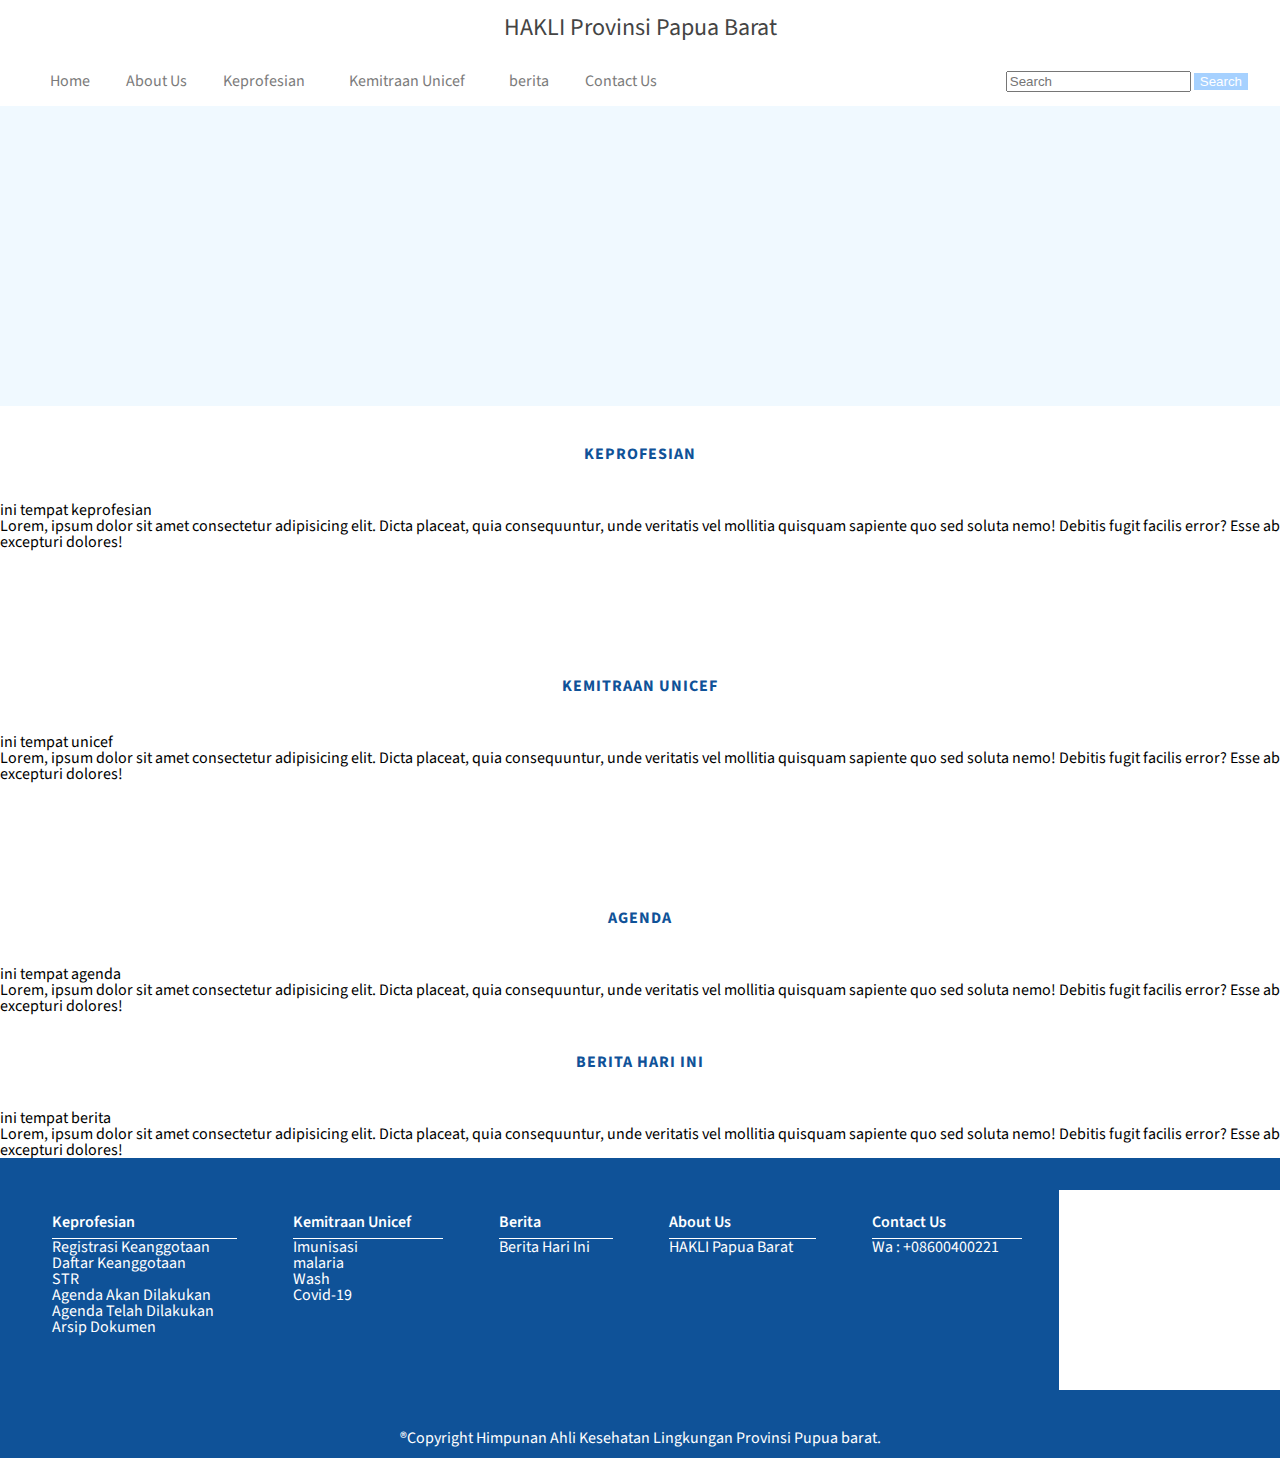
==== commit 8e256c9d: "finishing - theme ada di repo PHTheme2" ====
--- a/draft/index.html
+++ b/draft/index.html
@@ -21,6 +21,9 @@
     <link href="https://cdn.jsdelivr.net/npm/bootstrap@5.1.1/dist/css/bootstrap.min.css" rel="stylesheet"
         integrity="sha384-F3w7mX95PdgyTmZZMECAngseQB83DfGTowi0iMjiWaeVhAn4FJkqJByhZMI3AhiU" crossorigin="anonymous">
 
+    <!--custom icon  -->
+    <link rel="stylesheet" href="https://pro.fontawesome.com/releases/v5.10.0/css/all.css"
+        integrity="sha384-AYmEC3Yw5cVb3ZcuHtOA93w35dYTsvhLPVnYs9eStHfGJvOvKxVfELGroGkvsg+p" crossorigin="anonymous" />
     <!-- Costom CSS -->
     <link rel="stylesheet" href="./css/app.css">
 
@@ -39,49 +42,62 @@
 <body>
 
     <!-- tablet and desktop navbar -->
+    <section class="kepala">
+        <h2 class="tulisan-kepala">HAKLI Provinsi Papua Barat </h2>
+    </section>
     <nav class="menubar">
-        <a class="navbar-brand" href="#">HAKLI Papua Barat</a>
-        <a href="#">Home</a>
-        <a href="#">About Us</a>
-        <div class="dropdown">
-            <a href="#">Keprofesian</a>
-            <div class="kotak-dropdown">
-                <section class="kanan">
-                    <h3>Keanggotaaan</h3>
-                    <a href="#">Registrasi Keanggotaan</a>
-                    <a href="#">Daftar Keanggotaan</a>
-                    <a href="#">STR</a>
-                    <h3>Agenda</h3>
-                    <a href="#">Agenda Akan Dilakukan</a>
-                    <a href="#">Agenda Telah Dilakukan</a>
-                    <h3>Dokumen</h3>
-                    <a href="#">Arsip Dokumen</a>
-                </section>
-                <section class="kiri">
-
-                </section>
-
+        <nav class="menubar-kanan">
+            <a href="#">Home</a>
+            <a href="#">About Us</a>
+            <div class="dropdown">
+                <a href="#">Keprofesian <i class="fas fa-angle-down"></i></a>
+                <div class="kotak-dropdown">
+                    <section class="kiri">
+                        <h3>Keanggotaaan</h3>
+                        <a href="#">Registrasi Keanggotaan</a>
+                        <a href="#">Daftar Keanggotaan</a>
+                        <a href="#">STR</a>
+                        <h3>Agenda</h3>
+                        <a href="#">Agenda Akan Dilakukan</a>
+                        <a href="#">Agenda Telah Dilakukan</a>
+                        <h3>Dokumen</h3>
+                        <a href="#">Arsip Dokumen</a>
+                    </section>
+                    <section class="kanan">
+                        <img src="./images/unicef.png" alt="">
+                    </section>
+
+                </div>
             </div>
-        </div>
-        <div class="dropdown">
-            <a href="#">Kemitraan Unicef</a>
-            <div class="kotak-dropdown">
-                <section class="kanan">
-                    <h3>Program</h3>
-                    <a href="#">Imunisasi</a>
-                    <a href="#">Malaria</a>
-                    <a href="#">Wash</a>
-                    <a href="#">Covid-19</a>
-                </section>
-                <section class="kiri">
-
-                </section>
-
+            <div class="dropdown">
+                <a href="#">Kemitraan Unicef <i class="fas fa-angle-down"></i></a>
+                <div class="kotak-dropdown">
+                    <section class="kiri">
+                        <h3>Program</h3>
+                        <a href="#">Imunisasi</a>
+                        <a href="#">Malaria</a>
+                        <a href="#">Wash</a>
+                        <a href="#">Covid-19</a>
+                    </section>
+                    <section class="kanan">
+                        <img src="./images/unicef.png" alt="">
+                    </section>
+
+                </div>
             </div>
-        </div>
-
-        <a href="#">berita</a>
-        <a href="#">Contact Us</a>
+
+            <a href="#">berita</a>
+            <a href="#">Contact Us</a>
+        </nav>
+        <nav class="menubar-kiri">
+
+        </nav>
+
+
+        <form class="d-flex">
+            <input class="form-control me-2" type="search" placeholder="Search" aria-label="Search">
+            <button class="btn cari" type="submit">Search</button>
+        </form>
     </nav>
     <!-- mobile navbar -->
     <nav class="navbar navbar-expand-lg navbar-light">
@@ -113,9 +129,6 @@
                             <li><a class="dropdown-item" href="#">Daftar Keanggotaan</a></li>
                             <li><a class="dropdown-item" href="#">STR</a></li>
                             <li>
-                                <hr class="dropdown-divider">
-                            </li>
-                            <li>
                                 <h3>Agenda</h3>
                             </li>
                             <li><a class="dropdown-item" href="#">Agenda Akan Dilakukan</a></li>
@@ -188,6 +201,7 @@
                 Lorem, ipsum dolor sit amet consectetur adipisicing elit. Dicta placeat, quia consequuntur, unde
                 veritatis vel mollitia quisquam sapiente quo sed soluta nemo! Debitis fugit facilis error? Esse ab
                 excepturi dolores!
+
             </p>
         </section>
 
--- a/draft/css/app.css
+++ b/draft/css/app.css
@@ -35,15 +35,30 @@
         display: flex;
         flex-direction: row;
         align-items: center;
-        justify-content: flex-start;
+        justify-content: space-between;
         background-color: #ffffff;
         padding: 0 2rem;
         min-height: 50px;
-        border-bottom: 1px solid rgba(112, 195, 255, 0.507);
-       
-    
-    }
-    
+        /* border-bottom: 1px solid rgba(112, 195, 255, 0.507); */
+    
+    
+    }
+
+    
+    .menubar-kanan{
+        display: flex;
+        flex-direction: row;
+        align-items: center;
+        justify-content: flex-start;
+    }
+    .menubar-kanan{
+        
+    }
+
+    i{
+        padding-left: 0.5em;
+    }
+
     nav a{
         
         height: auto;
@@ -80,7 +95,7 @@
         margin-bottom: 0;
     }
     
-    .kanan h3{
+    .kiri h3{
     font-size: medium;
     font-weight: 600;
     margin-bottom: 0;
@@ -115,15 +130,17 @@
     
     }
     
-    .kotak-dropdown .kanan{
+    .kotak-dropdown .kiri{
         display: flex;
         flex-grow: 1;
         flex-direction: column;
         background-color: #FBFBFB;
-        padding: 20px;
-    }
-    
-    .kotak-dropdown .kanan a{
+        padding: 1em;
+        /* padding-right: 3em; */
+
+    }
+    
+    .kotak-dropdown .kiri a{
         color :rgb(123, 123, 123);
         display: flex;
         align-items: center;
@@ -133,28 +150,50 @@
         font-weight: 400;
         text-decoration: none;
         padding: 10px 20px;
-        transition: background-color 0.3s, color 0.3s;
+        /* transition: background-color 0.3s, color 0.3s; */
       
      
     }
-    .kotak-dropdown .kanan a:hover{
+    .kotak-dropdown .kiri a:hover{
         background-color: #71c4ff;
         color: white;
      
     }
     
-    .kotak-dropdown .kiri{
-        display: flex;
-        flex-grow: 2;
+    .kotak-dropdown .kanan{
+        display: flex;
+        flex-grow: 1;
         flex-direction: column;
         background-color: rgb(255, 255, 255);
-        min-width: 100px;
-        min-height: 100px;
-        padding: 5px;
-    }
-    /* navigasi tablet dan dextop */
-
-
+        align-items: center;
+        justify-content: center;
+        /* min-width: 100px;
+        min-height: 100px; */
+        padding: 3em 1em;
+    }
+
+    img{
+        width: 10rem;
+    }
+
+    /* ini kalau jadi */
+    .kepala{
+        display: flex;
+        align-items: center;
+        justify-content: center;
+        padding: 1rem;
+        background-color: #ffffff;
+        /* border-bottom: 3px solid rgb(241, 241, 241) ; */
+
+    }
+
+    .tulisan-kepala{
+        color: rgb(68, 68, 68);
+        font-size: 1.5rem;
+        font-weight: 400;
+        
+}
+    /* navigasi tablet dan desktop */
     .bg-light{
         background-color: white;
     }
@@ -286,6 +325,7 @@
         flex-grow: 1;
     
         min-height: 200px;
+        background-color: white;
     
     }
     
@@ -299,6 +339,7 @@
     .copyright p{
        text-align: center;
        margin-bottom: 0;
+       padding: 0.5em;
       
     }
 
@@ -315,6 +356,44 @@
     .menubar{
         display: none;
     }
+    .kepala{
+        display: none;
+    }
+
+    /* costumisasi mobile */
+    .navigation .sub-nav{
+       flex-grow: 1;
+        }
+    .navigation .sub-nav{
+    flex-grow: 1;
+    }
+    .navigation .sub-nav h3{
+        padding-left: 0;
+        margin-top: 1em;
+        }
+
+    .dropdown-menu li h3{
+        color: #71c4ff;;
+        font-size: 1.2em;
+        padding-left: 1em;
+    }
+    .cari{
+        border: none;
+        background-color: #a6d1ff;
+        color: white;
+    }
+
+    .cari:hover{
+        background-color: #0F5298;
+        color: white;
+        border: none;
+        box-shadow: none;
+    }
+    .cari:active{
+        background-color: #0F5298;
+        color: white;
+    }
+         
     
  }
 
@@ -331,6 +410,9 @@
  .menubar{
     display: flex;
 }
+.kepala{
+    display: flex;
+}
     
 
 }
